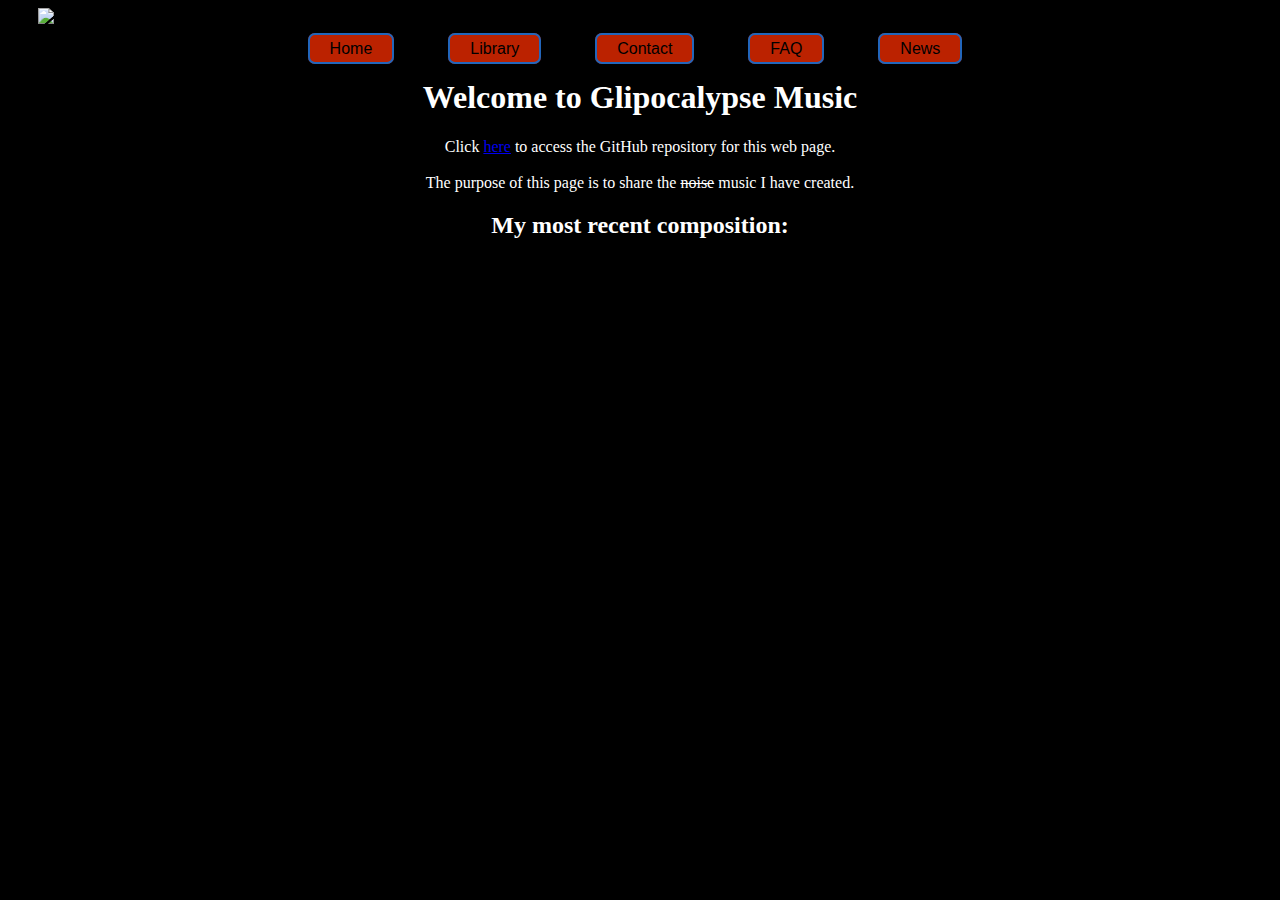
==== index.html @ 857009e5 "Created Pages" ====
<!DOCTYPE html>
<html lang="en">
<head>
	
	<meta http-equiv="Content-Type" content="text/html; charset=utf-8" />
	<title>Glipocalypse Music</title>
	<img src="http://img545.imageshack.us/img545/6928/33946845.jpg">
	<link href="glipStyleSheet.css" rel="stylesheet" type="text/css">
	<div id="window">
    <nav id="nav_wrap">
        <div id="navigation">
            <ul class="top-level">
                <li><a href="index.html">Home</a>
                </li>
                <li><a href="library.html">Library</a></li>
                <li><a href="contact.html">Contact</a></li>
                <li> <a href="FAQ.html">FAQ</a>
                </li>
                <li> <a href="news.html">News</a>
                </li>
            </ul>
        </div>
    </nav>
	</div>

</head>
<!-- This index.html file doubles as the home page for this web page.-->
<body bgcolor="#000000">
	<font color="#FFFFFF">
	<h1>Welcome to Glipocalypse Music</h1>
	<p>Click <a href="https://github.com/Glipocalypse/Glipocalypse-Music-Project-3-" target="_blank">here</a> to access the GitHub repository for this web page.<br><br>
	
    The purpose of this page is to share the <del>noise</del> music I have created.</p>
	<h2>My most recent composition:</h2>
	<iframe width="420" height="315" src="http://www.youtube.com/embed/1UZdIKdwVOA" frameborder="0" allowfullscreen></iframe>
	
	</font>
</body>
</html>
---- glipStyleSheet.css ----
body{
	width: 1205px;
	margin-left: auto;
	margin-right: auto;
}
h1{
	text-align: center;
}
p{
	text-align: center;
}
li p{
	text-align: left;
}
nav ul{
	text-align: center;
	list-style-type: none;
}
nav li{
	margin: 0;
	list-style-type: none;
	display: inline;
	padding-right: 50px;
}
nav li a{
	text-decoration: none;
	color: #000000;
	font-family: Verdana, sans-serif;
	border-radius: 7px;
	border: 2px solid #2266BB;
	background-color: #BB2200;
    padding-left: 20px;
	padding-right: 20px;
	padding-top: 5px;
	padding-bottom: 5px;
	margin: 0;
	text-align: center;
}
nav li a:hover{
	background-color: #22BB00;
}
img{
	display: block;
}
li label{
	text-align: center;
}

body > font > h2{
	text-align: center;
}
body > font > iframe{
	display: block;
	margin: 0 auto;
}
	
#menutree{
	text-align: center;
}
#menutree li {
   list-style: none;          /* all list item li dots invisible */
}

li .menu_label + input[type=checkbox] {
   opacity: 0;             /* checkboxes invisible and use no space */
}                        /* display: none; is better but fails in ie8 */

li .menu_label {
    cursor: pointer;        /* cursor changes when you mouse over this class */
}                         /* could add the many user-select: none; commands here */

li .menu_label + input[type=checkbox] + ol > li
{
    display: none;         /* prevents sublists below unchecked labels from displaying */
}

li .menu_label + input[type=checkbox]:checked + ol > li
{
    display: block;         /* display submenu on click */
}
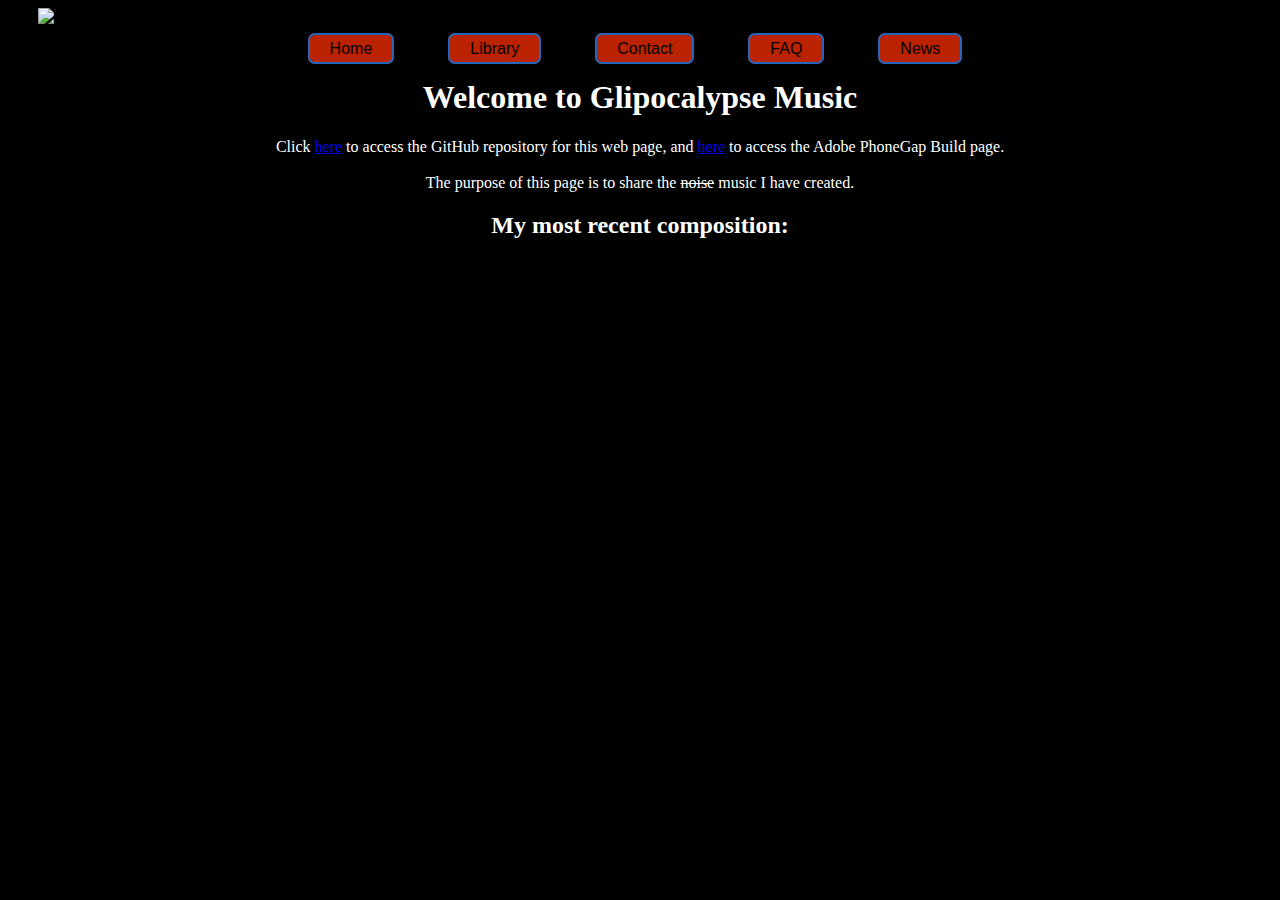
==== commit d30c2999: "PhoneGap Build" ====
--- a/index.html
+++ b/index.html
@@ -28,7 +28,7 @@
 <body bgcolor="#000000">
 	<font color="#FFFFFF">
 	<h1>Welcome to Glipocalypse Music</h1>
-	<p>Click <a href="https://github.com/Glipocalypse/Glipocalypse-Music-Project-3-" target="_blank">here</a> to access the GitHub repository for this web page.<br><br>
+	<p>Click <a href="https://github.com/Glipocalypse/Glipocalypse-Music-Project-3-" target="_blank">here</a> to access the GitHub repository for this web page, and <a href="https://build.phonegap.com/apps/1113146/share" target="_blank">here</a> to access the Adobe PhoneGap Build page.<br><br>
 	
     The purpose of this page is to share the <del>noise</del> music I have created.</p>
 	<h2>My most recent composition:</h2>
--- a/glipStyleSheet.css
+++ b/glipStyleSheet.css
@@ -29,7 +29,7 @@
 	border-radius: 7px;
 	border: 2px solid #2266BB;
 	background-color: #BB2200;
-    padding-left: 20px;
+	padding-left: 20px;
 	padding-right: 20px;
 	padding-top: 5px;
 	padding-bottom: 5px;
